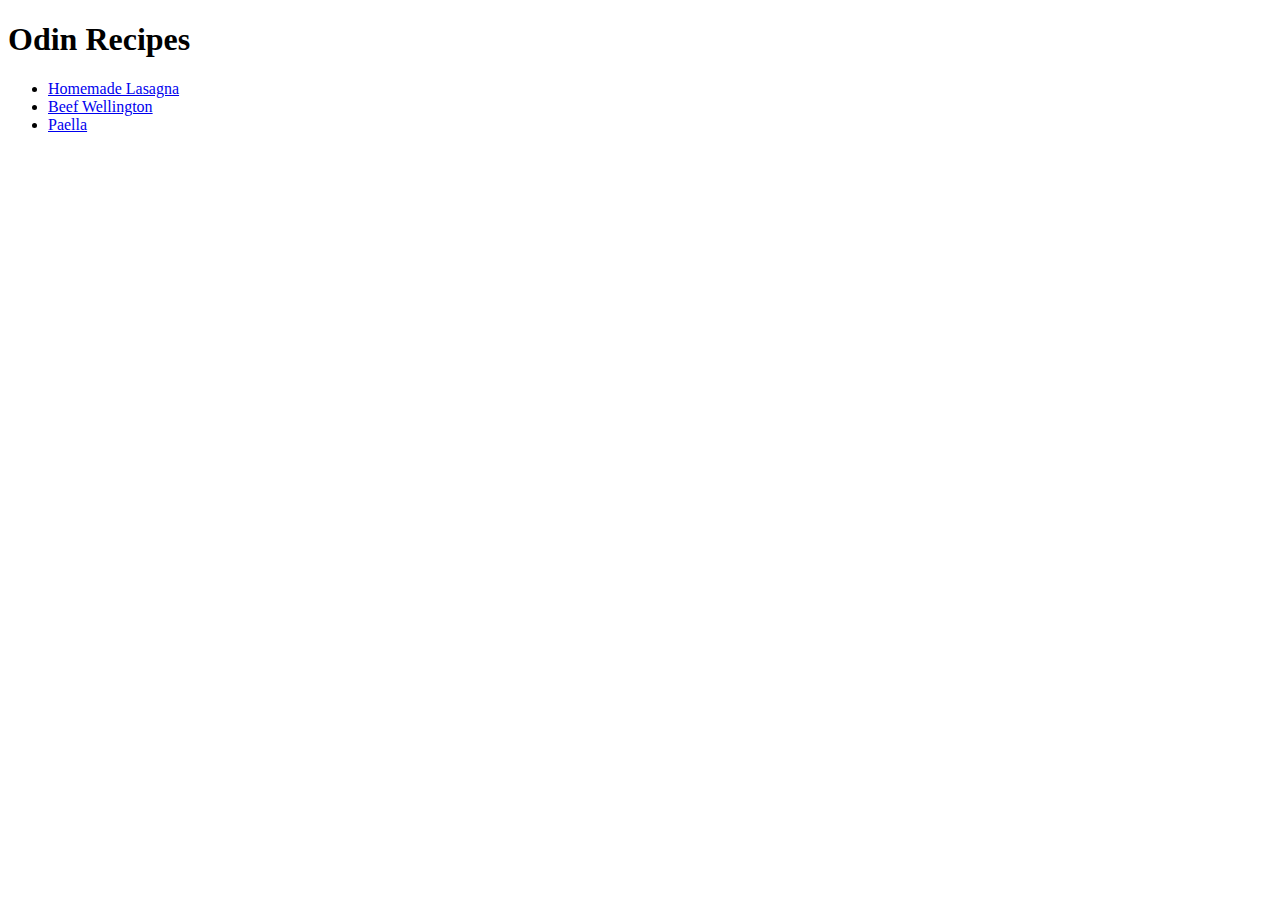
==== index.html @ 99a506aa "Create Recipes Static Pages" ====
<!DOCTYPE html>
<html lang='en'>
  <head>
      <meta charset='UTF-8'>
      <title>Odin Recipes</title>
  </head>
  <body>
    <h1>Odin Recipes</h1>

    <ul>
      <li><a href="recipes/lasagna.html">Homemade Lasagna</a></li>
      <li><a href="recipes/beef.html">Beef Wellington</a></li>
      <li><a href="recipes/paella.html">Paella</a></li>
    </ul>
  </body>
</html>
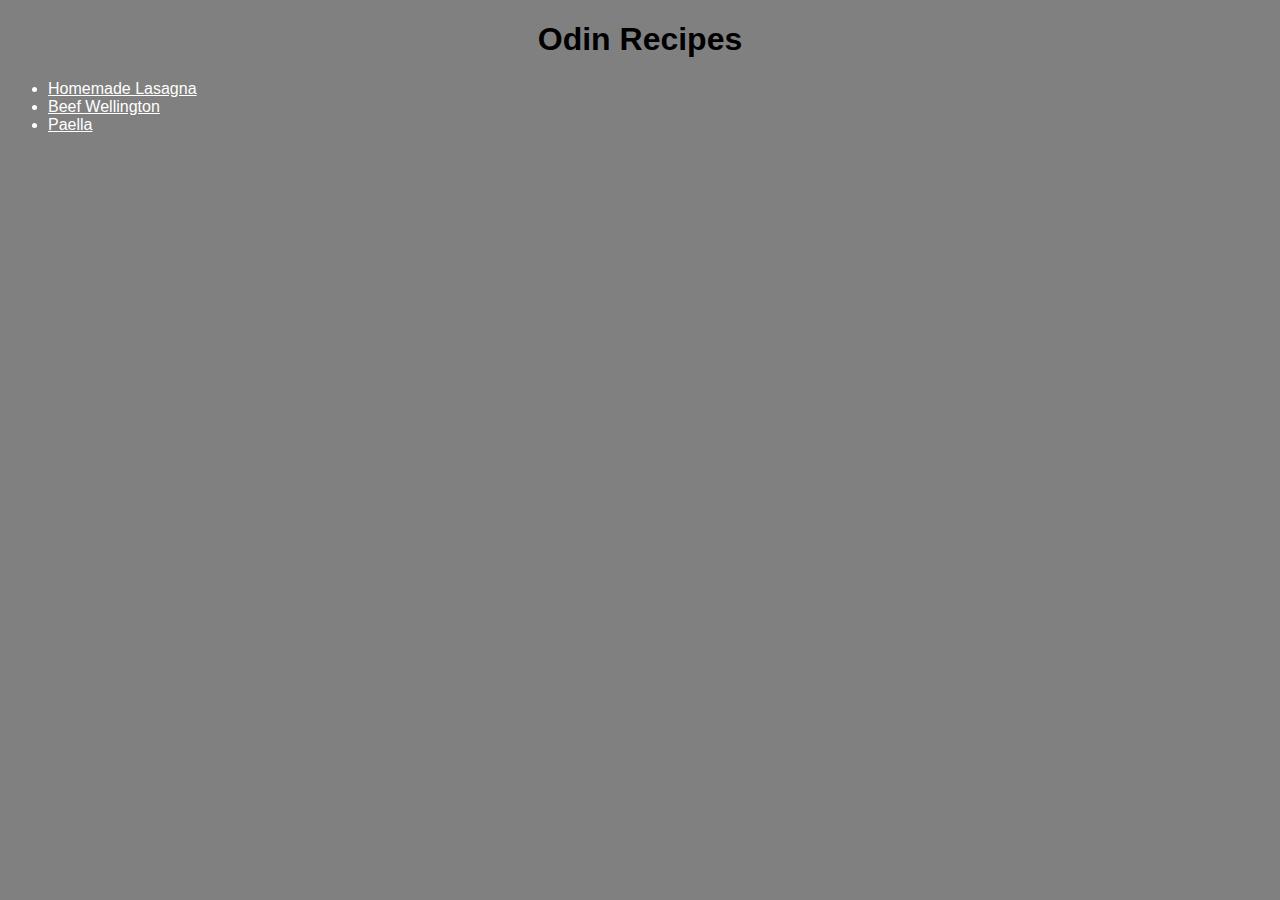
==== commit 18b71c50: "Add CSS to Static Webpage" ====
--- a/index.html
+++ b/index.html
@@ -3,6 +3,7 @@
   <head>
       <meta charset='UTF-8'>
       <title>Odin Recipes</title>
+      <link rel='stylesheet' href='styles.css'>
   </head>
   <body>
     <h1>Odin Recipes</h1>
--- a/styles.css
+++ b/styles.css
@@ -0,0 +1,41 @@
+body {
+  background-color: gray;
+}
+
+* {
+  font-family: Arial, sans-serif;
+  color: white;
+}
+
+img {
+  width: 300px;
+  height: auto;
+}
+
+h1 {
+  text-align: center;
+  color: black;
+}
+
+h2 {
+  color: blue;
+}
+
+a {
+  text-align: right;
+}
+
+.left {
+  text-align: left;
+  color: green;
+}
+
+.center {
+  text-align: center;
+  color: red;
+}
+
+.right {
+  text-align: right;
+  color: yellow;
+}
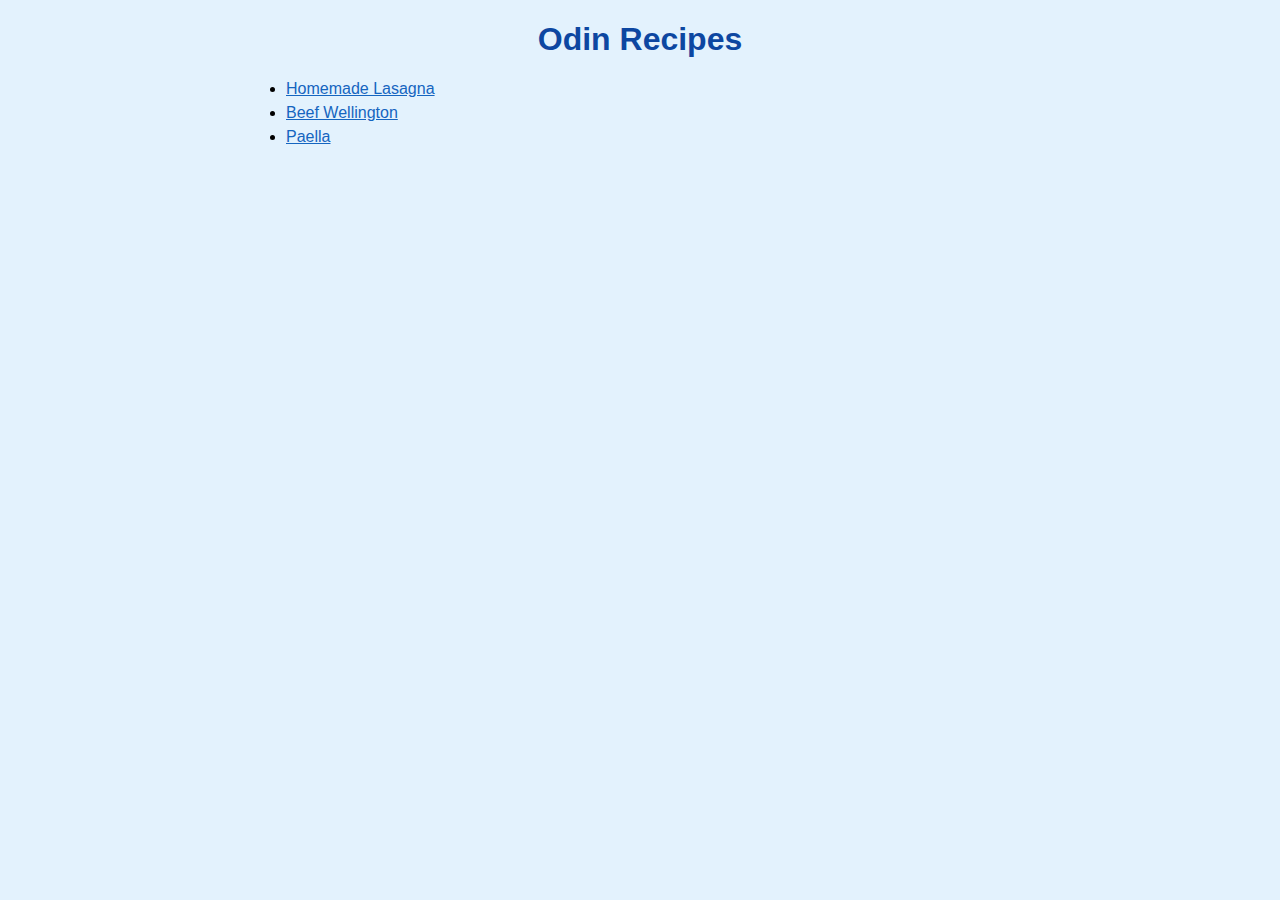
==== commit 44e5255e: "Add Padding, Margin, Colors to Recipes" ====
--- a/index.html
+++ b/index.html
@@ -8,7 +8,7 @@
   <body>
     <h1>Odin Recipes</h1>
 
-    <ul>
+    <ul class='index-recipes'>
       <li><a href="recipes/lasagna.html">Homemade Lasagna</a></li>
       <li><a href="recipes/beef.html">Beef Wellington</a></li>
       <li><a href="recipes/paella.html">Paella</a></li>
--- a/styles.css
+++ b/styles.css
@@ -1,41 +1,61 @@
 body {
-  background-color: gray;
+  background-color: #E3F2FD;
+  max-width: 800px;
+  margin: 0px auto;
 }
 
 * {
   font-family: Arial, sans-serif;
-  color: white;
+  color: #33333;
 }
 
 img {
   width: 300px;
   height: auto;
+  border: 1px solid black;
+  padding: 3px;
+  background-color: white;
+}
+
+.main-container {
+}
+
+.container{
+  margin: 6px auto;
+  text-align: center;
+}
+
+.bottom {
+  background-color: #BBDEFB;
+  padding: 12px;
+  margin: 36px 6px;
+  border: 1px solid gray;
+}
+
+.bottom a {
+  display: block;
+  margin: 5px;
+  text-align: center;
+}
+
+.index-recipes {
+  margin: 5px auto;
 }
 
 h1 {
   text-align: center;
-  color: black;
+  color: #0D47A1;
 }
 
 h2 {
-  color: blue;
+  color: #547AA5;
 }
 
 a {
-  text-align: right;
+  color: #1565C0;
 }
 
-.left {
-  text-align: left;
-  color: green;
+li {
+  margin: 6px;
 }
 
-.center {
-  text-align: center;
-  color: red;
-}
-
-.right {
-  text-align: right;
-  color: yellow;
-}
